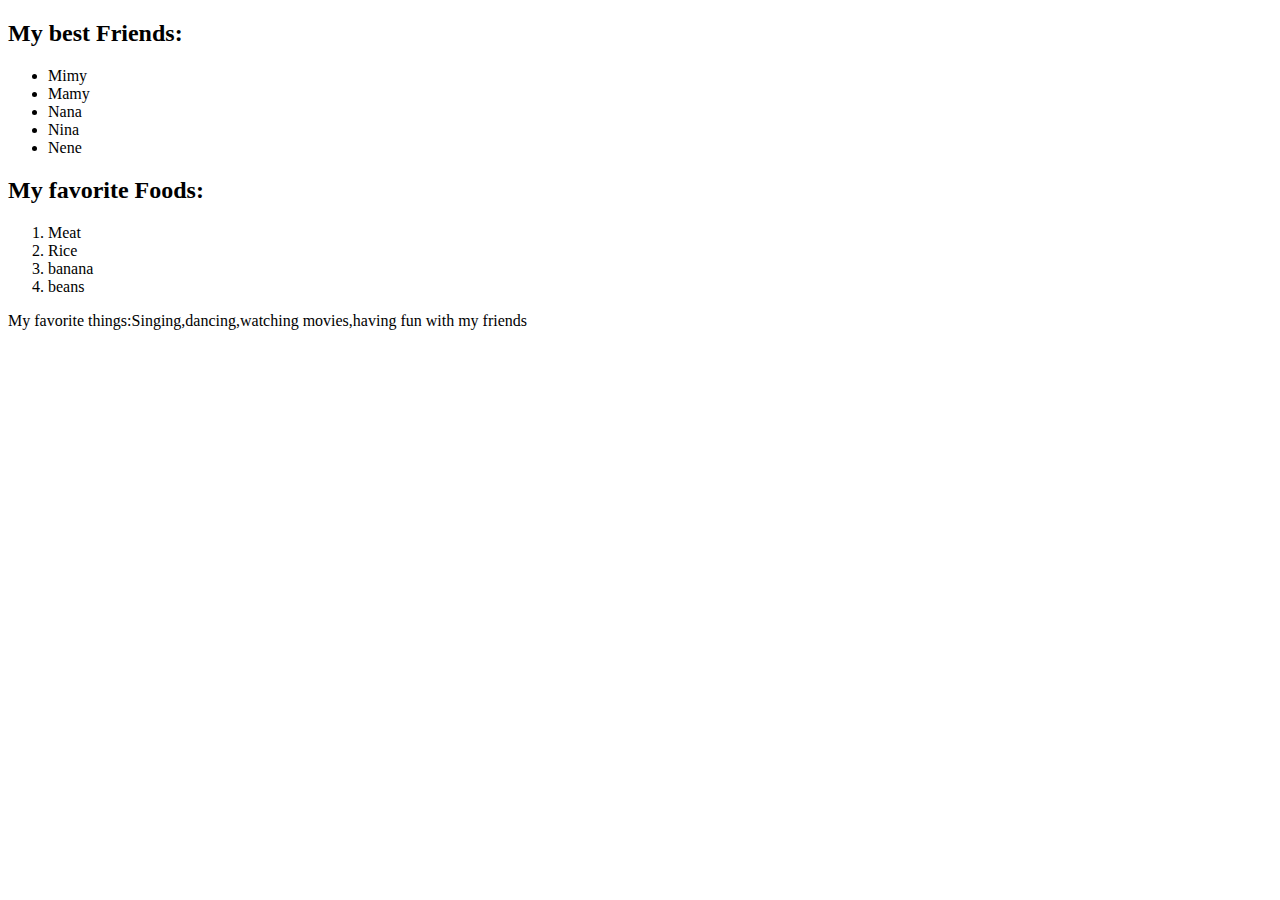
==== my-favorite-things.html @ c5e7b7b6 "add different block element" ====
<!DOCTYPE html>
<html>
    <head>
        <title>my favorite things</title>
    </head>
    <body>
        <h2>My best Friends:</h2>
        <ul>
            <li>Mimy</li>
            <li>Mamy</li>
            <li>Nana</li>
            <li>Nina</li>
            <li>Nene</li>
        </ul>
        <h2>My favorite Foods:</h2>
        <ol>
            <li>Meat</li>
            <li>Rice</li>
            <li>banana</li>
            <li>beans</li>
        </ol>
        <p>My favorite things:Singing,dancing,watching movies,having fun with my friends</p>
    </body>
</html>
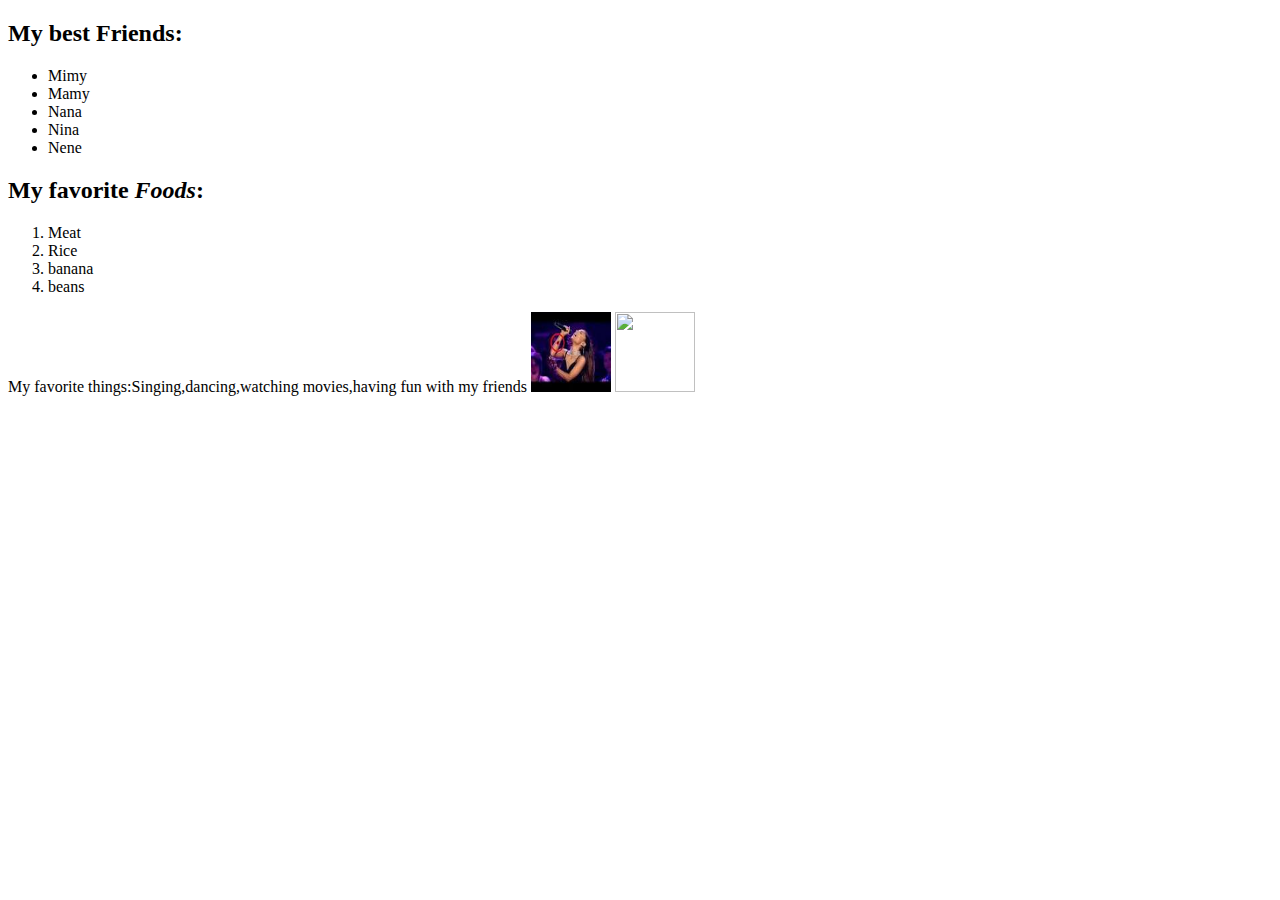
==== commit 844828a8: "add inline element" ====
--- a/my-favorite-things.html
+++ b/my-favorite-things.html
@@ -4,7 +4,7 @@
         <title>my favorite things</title>
     </head>
     <body>
-        <h2>My best Friends:</h2>
+        <h2>My best <strong> Friends</strong>:</h2>
         <ul>
             <li>Mimy</li>
             <li>Mamy</li>
@@ -12,13 +12,18 @@
             <li>Nina</li>
             <li>Nene</li>
         </ul>
-        <h2>My favorite Foods:</h2>
+        <h2>My favorite <em>Foods</em>:</h2>
         <ol>
             <li>Meat</li>
             <li>Rice</li>
             <li>banana</li>
             <li>beans</li>
         </ol>
-        <p>My favorite things:Singing,dancing,watching movies,having fun with my friends</p>
+        <p>My favorite things:Singing,dancing,watching movies,having fun with my friends
+            <img src="[data-uri]
+            2wKm1u0lXLYQIV2DPHvRTFprU4Vsy1bmUYlRmkoorIlUXNGaSiiEKKKKIQpaSiiEKKKKIQoooohClyaSiiEXNJRRRCf/2Q==" width="80px" height="80px">
+            <img src="https://upload.wikimedia.org/wikipedia/commons/thumb/2/21/Dancers_leaping.jpg/220px-Dancers_leaping.jpg"width="80px" height="80px">
+            
+        </p>
     </body>
 </html>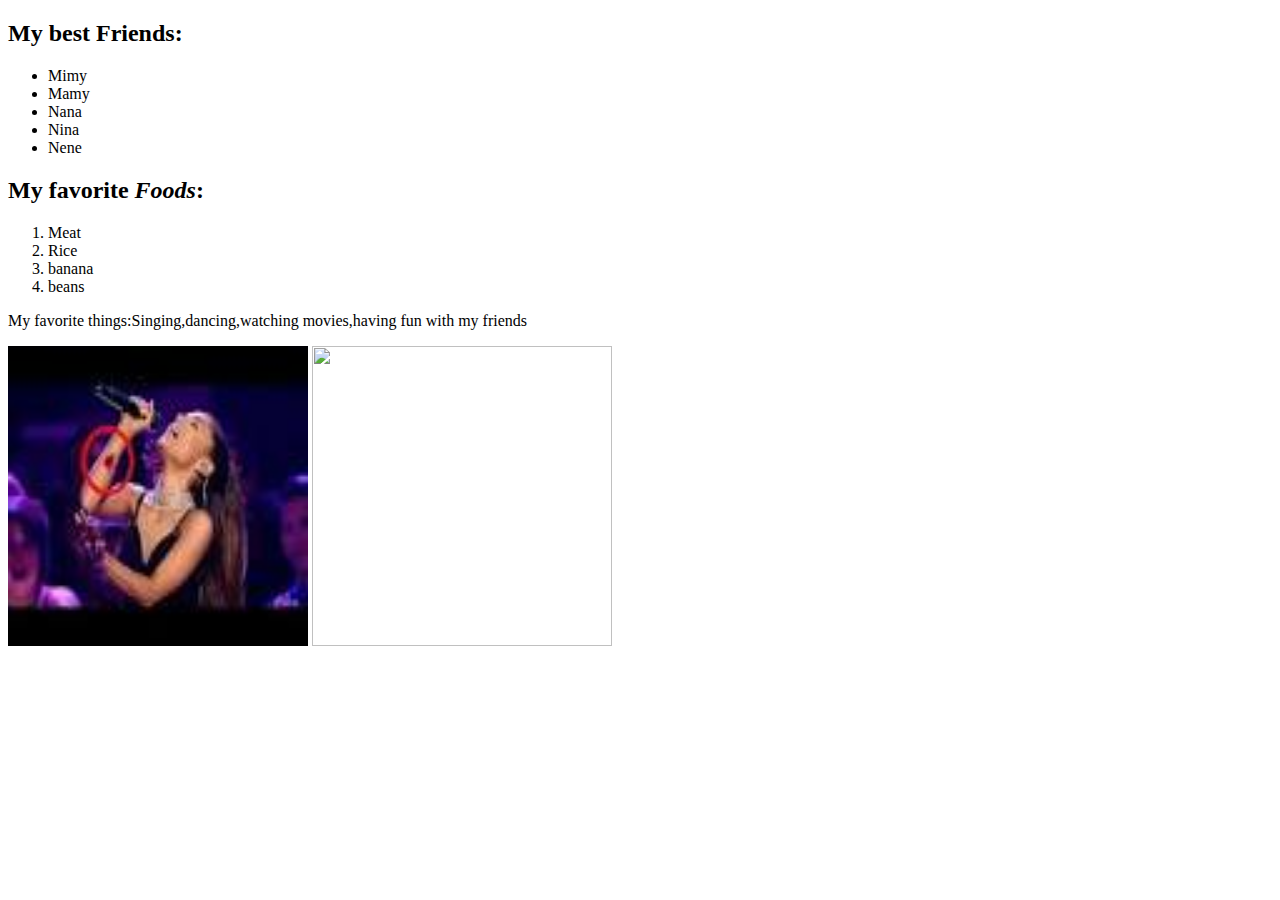
==== commit a3959aff: "add readme.md" ====
--- a/my-favorite-things.html
+++ b/my-favorite-things.html
@@ -19,11 +19,10 @@
             <li>banana</li>
             <li>beans</li>
         </ol>
-        <p>My favorite things:Singing,dancing,watching movies,having fun with my friends
-            <img src="[data-uri]
-            2wKm1u0lXLYQIV2DPHvRTFprU4Vsy1bmUYlRmkoorIlUXNGaSiiEKKKKIQpaSiiEKKKKIQoooohClyaSiiEXNJRRRCf/2Q==" width="80px" height="80px">
-            <img src="https://upload.wikimedia.org/wikipedia/commons/thumb/2/21/Dancers_leaping.jpg/220px-Dancers_leaping.jpg"width="80px" height="80px">
-            
+        <p>My favorite things:Singing,dancing,watching movies,having fun with my friends</p>
+        <p><img src="[data-uri]
+            2wKm1u0lXLYQIV2DPHvRTFprU4Vsy1bmUYlRmkoorIlUXNGaSiiEKKKKIQpaSiiEKKKKIQoooohClyaSiiEXNJRRRCf/2Q==" width="300px" height="300px">
+            <img src="https://upload.wikimedia.org/wikipedia/commons/thumb/2/21/Dancers_leaping.jpg/220px-Dancers_leaping.jpg"width="300px" height="300px">
         </p>
     </body>
 </html>